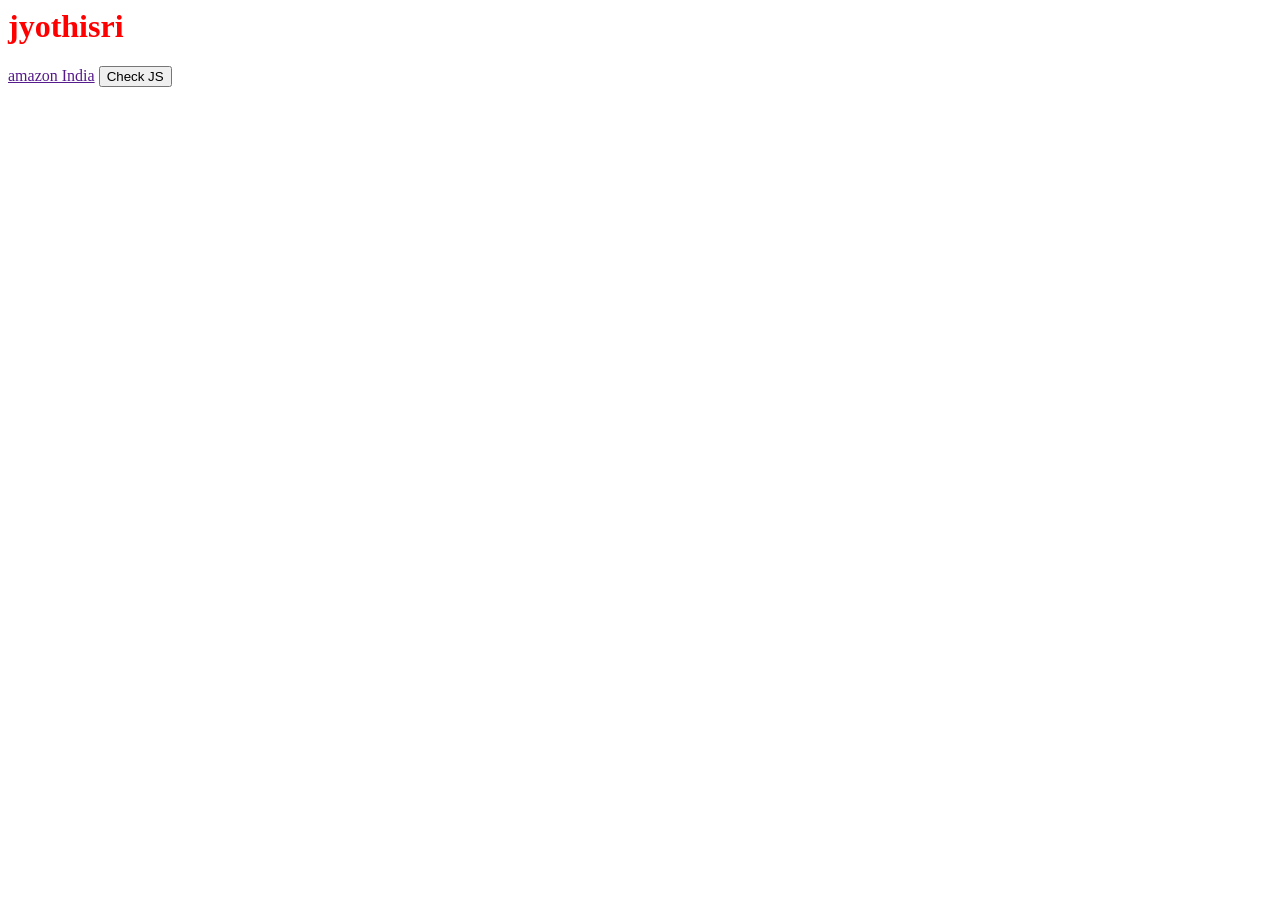
==== index.html @ 774b5e56 "Update index.html" ====
<html>
  
<head>  
<link rel="stylesheet" href="./index.css">
</head>
    
  <body>
    <h1>
      jyothisri
    </h1>
    <a href=""
>amazon India</a>
  </a>    <button onclick="clickMe()">Check JS</button>
    <script src="./index.js"></script>
  </body>
</html>
---- index.css ----
h1{
  color:red;
}
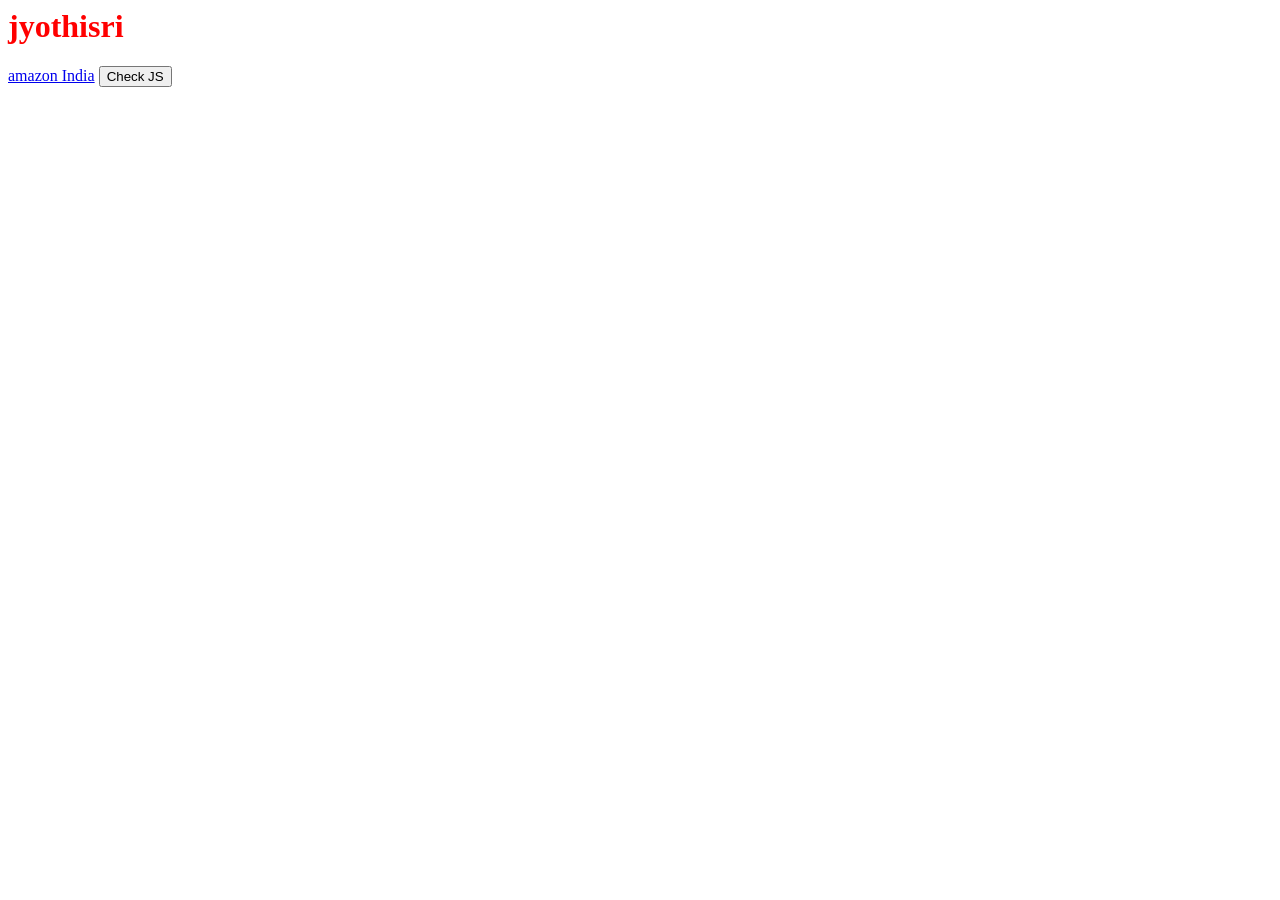
==== commit 80912e43: "Update link to Amazon India in index.html" ====
--- a/index.html
+++ b/index.html
@@ -8,7 +8,7 @@
     <h1>
       jyothisri
     </h1>
-    <a href=""
+    <a href="https://www.amazon.in/"
 >amazon India</a>
   </a>    <button onclick="clickMe()">Check JS</button>
     <script src="./index.js"></script>
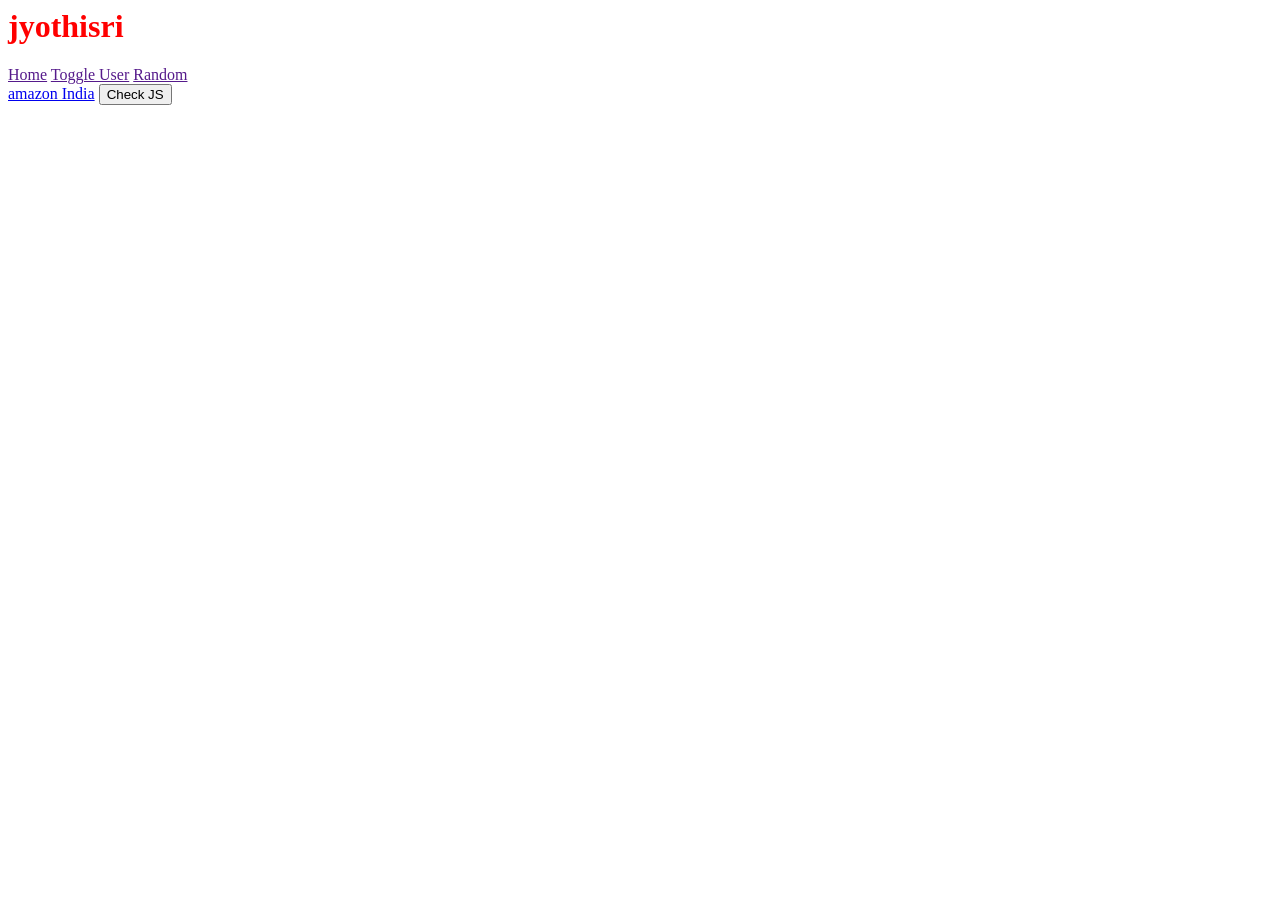
==== commit 6a6dbbc0: "Update index.html" ====
--- a/index.html
+++ b/index.html
@@ -8,6 +8,11 @@
     <h1>
       jyothisri
     </h1>
+    <div>
+      <a href="">Home</a>
+      <a href="">Toggle User</a>
+      <a href="">Random</a>
+    </div>
     <a href="https://www.amazon.in/"
 >amazon India</a>
   </a>    <button onclick="clickMe()">Check JS</button>
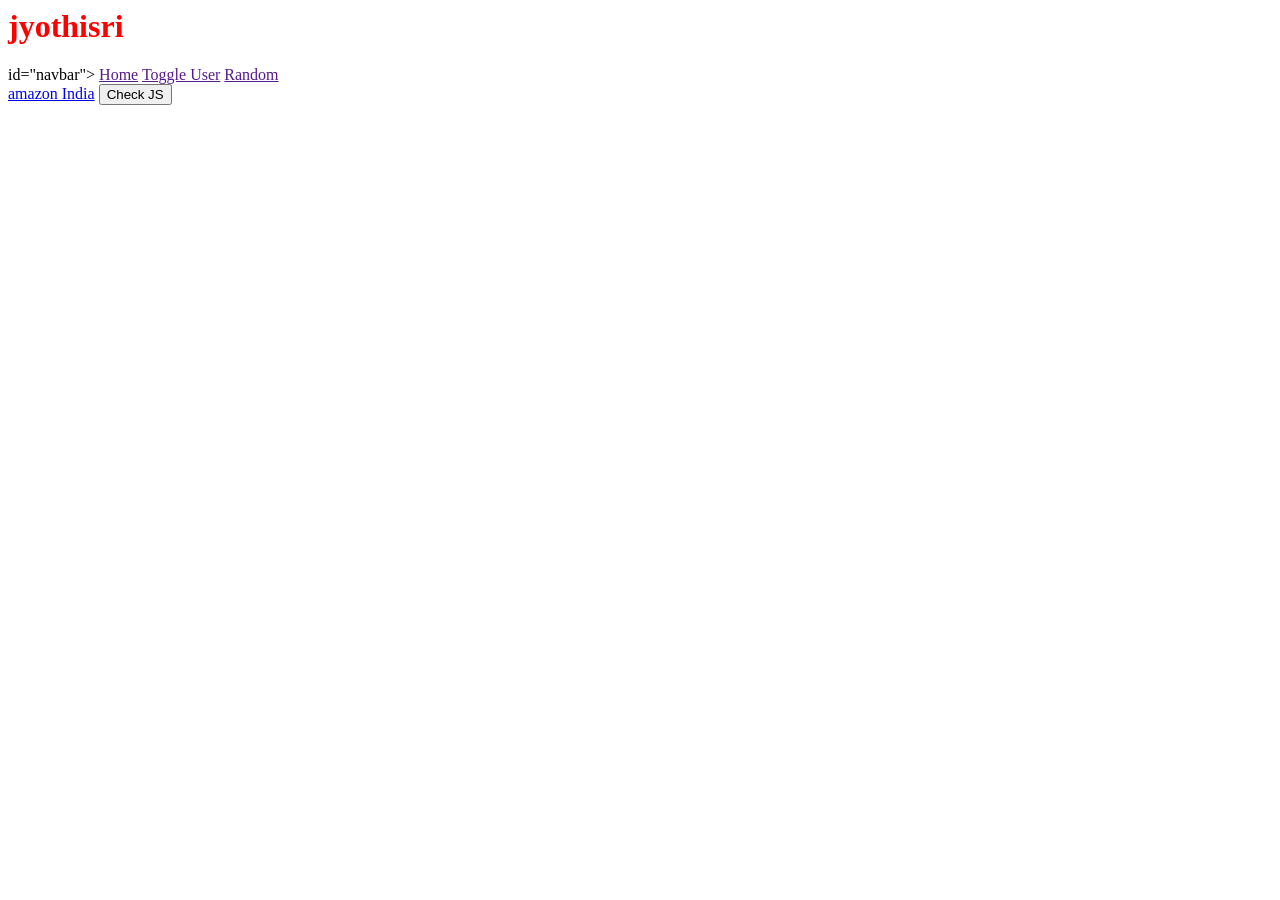
==== commit f24af8a4: "Update index.html" ====
--- a/index.html
+++ b/index.html
@@ -8,7 +8,7 @@
     <h1>
       jyothisri
     </h1>
-    <div>
+    <div> id="navbar">
       <a href="">Home</a>
       <a href="">Toggle User</a>
       <a href="">Random</a>
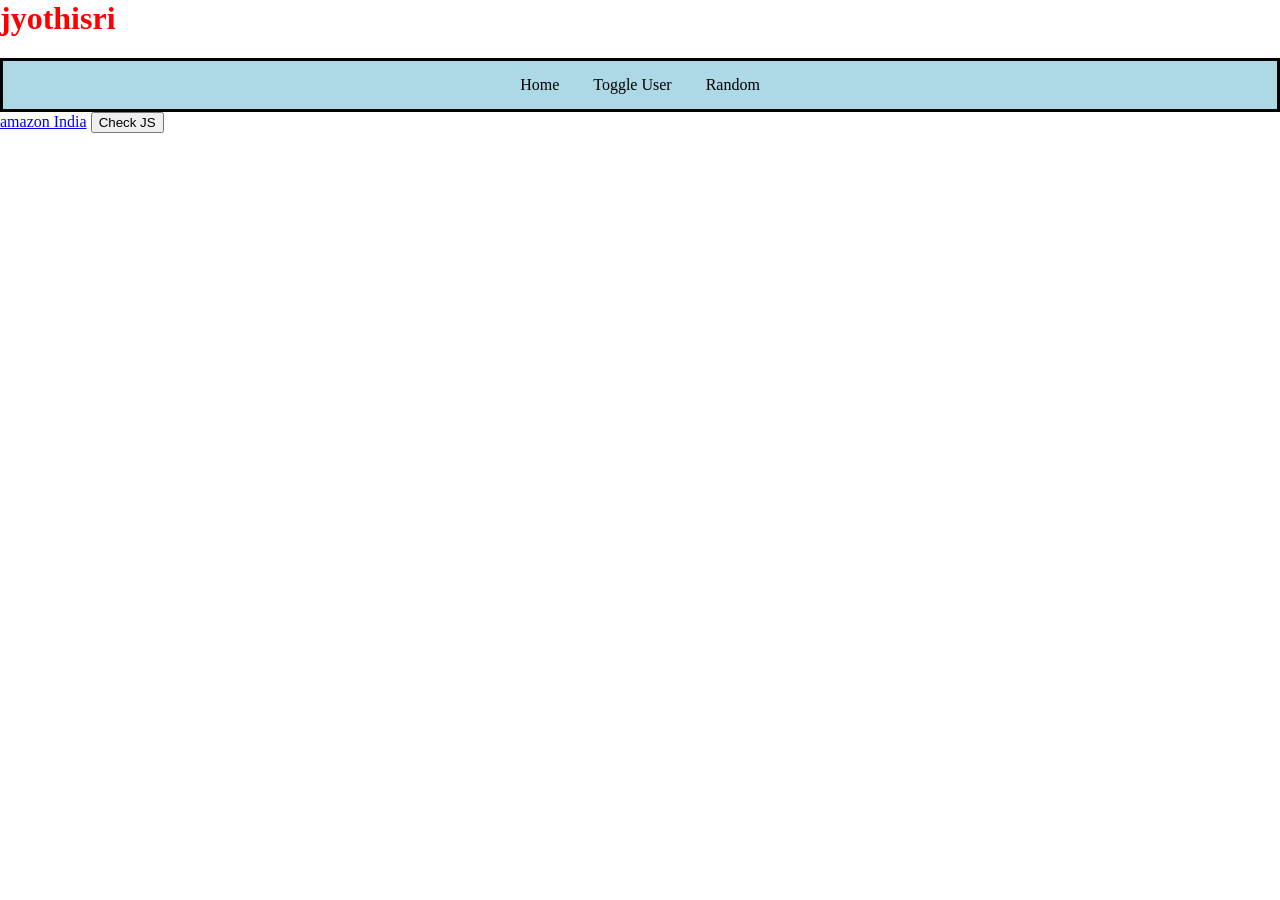
==== commit 40d7e25c: "Fix navbar div syntax in index.html" ====
--- a/index.html
+++ b/index.html
@@ -8,7 +8,7 @@
     <h1>
       jyothisri
     </h1>
-    <div> id="navbar">
+    <div id="navbar">
       <a href="">Home</a>
       <a href="">Toggle User</a>
       <a href="">Random</a>
--- a/index.css
+++ b/index.css
@@ -1,3 +1,44 @@
 h1{
   color:red;
 }
+
+#navbar{
+  border-style: solid;
+  border-color: black;
+  border-width: 3px;
+  background-color: lightblue;
+  padding: 15px;
+  text-align: center;
+}
+#navbar a{
+  color: black;
+  text-decoration: none;
+  padding: 15px;
+}
+
+#card{
+  border-style: solid;
+  border-color: black;
+  border-width: 2px;
+  width: 350px;
+  text-align: center;
+  border-radius: 30px;
+  margin-left: auto;
+  margin-right: auto;
+  overflow: hidden;
+  margin-top: 80px;
+}
+
+#card img{
+  width: 350px;
+}
+
+body{
+  margin: 0px;
+}
+
+#card button {
+  margin-bottom: 20px;
+  width: 70%;
+  padding: 10px;
+}
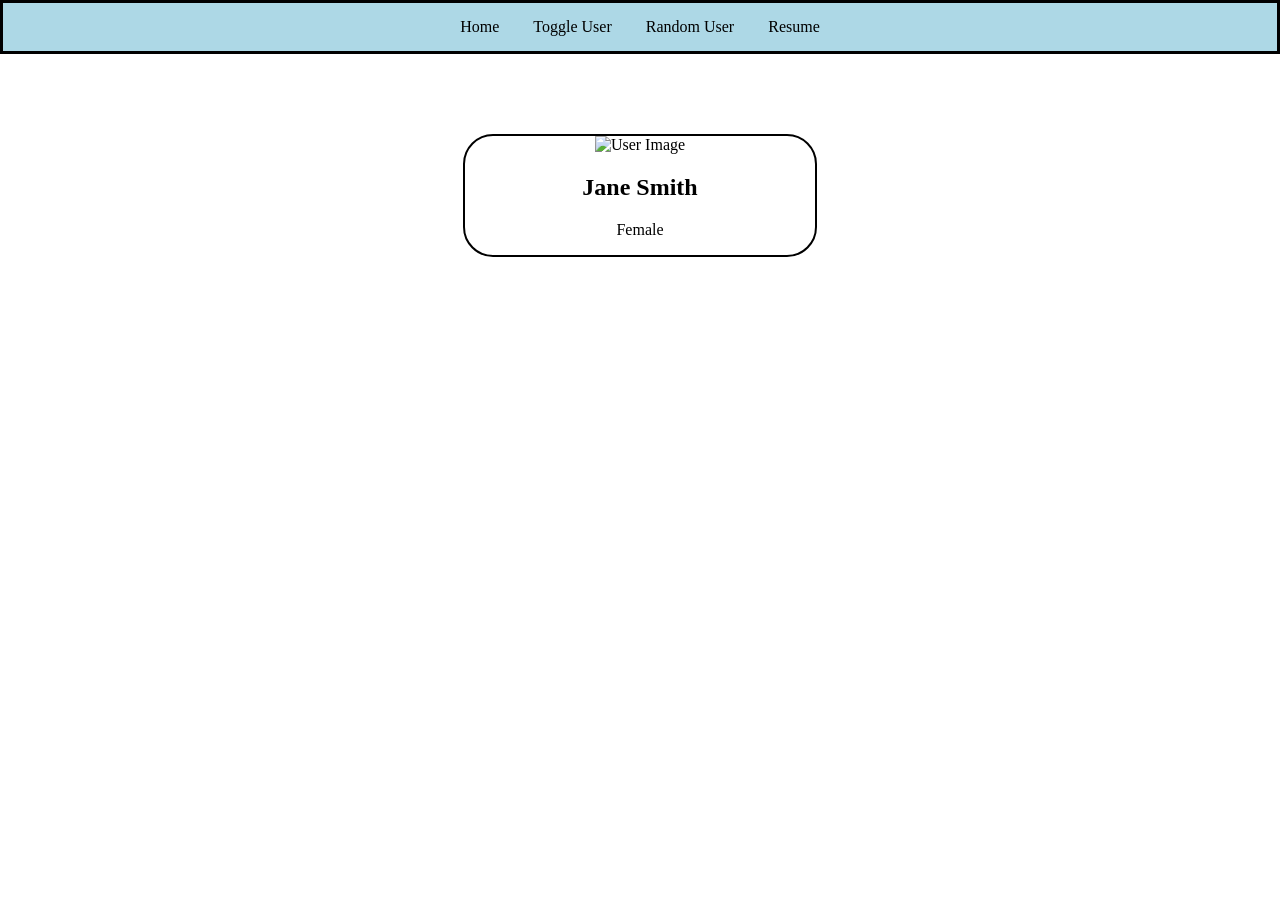
==== commit c9e1b3e7: "Update index.html" ====
--- a/index.html
+++ b/index.html
@@ -1,22 +1,24 @@
-<html>
-  
-<head>  
-<link rel="stylesheet" href="./index.css">
+<!DOCTYPE html>
+<html lang="en">
+<head>
+    <meta charset="UTF-8">
+    <meta name="viewport" content="width=device-width, initial-scale=1.0">
+    <title>My Website</title>
+    <link rel="stylesheet" href="index.css">
 </head>
-    
-  <body>
-    <h1>
-      jyothisri
-    </h1>
+<body>
     <div id="navbar">
-      <a href="">Home</a>
-      <a href="">Toggle User</a>
-      <a href="">Random</a>
+        <a href="index.html">Home</a>
+        <a href="toggle.html">Toggle User</a>
+        <a href="randomUser.html">Random User</a>
+        <a href="resume.html">Resume</a>
     </div>
-    <a href="https://www.amazon.in/"
->amazon India</a>
-  </a>    <button onclick="clickMe()">Check JS</button>
-    <script src="./index.js"></script>
-  </body>
+
+    <div id="card">
+        <img src="jane.png" alt="User Image">
+        <h2>Jane Smith</h2>
+        <p>Female</p>
+    </div>
+    <script src="index.js"></script>
+</body>
 </html>
-  
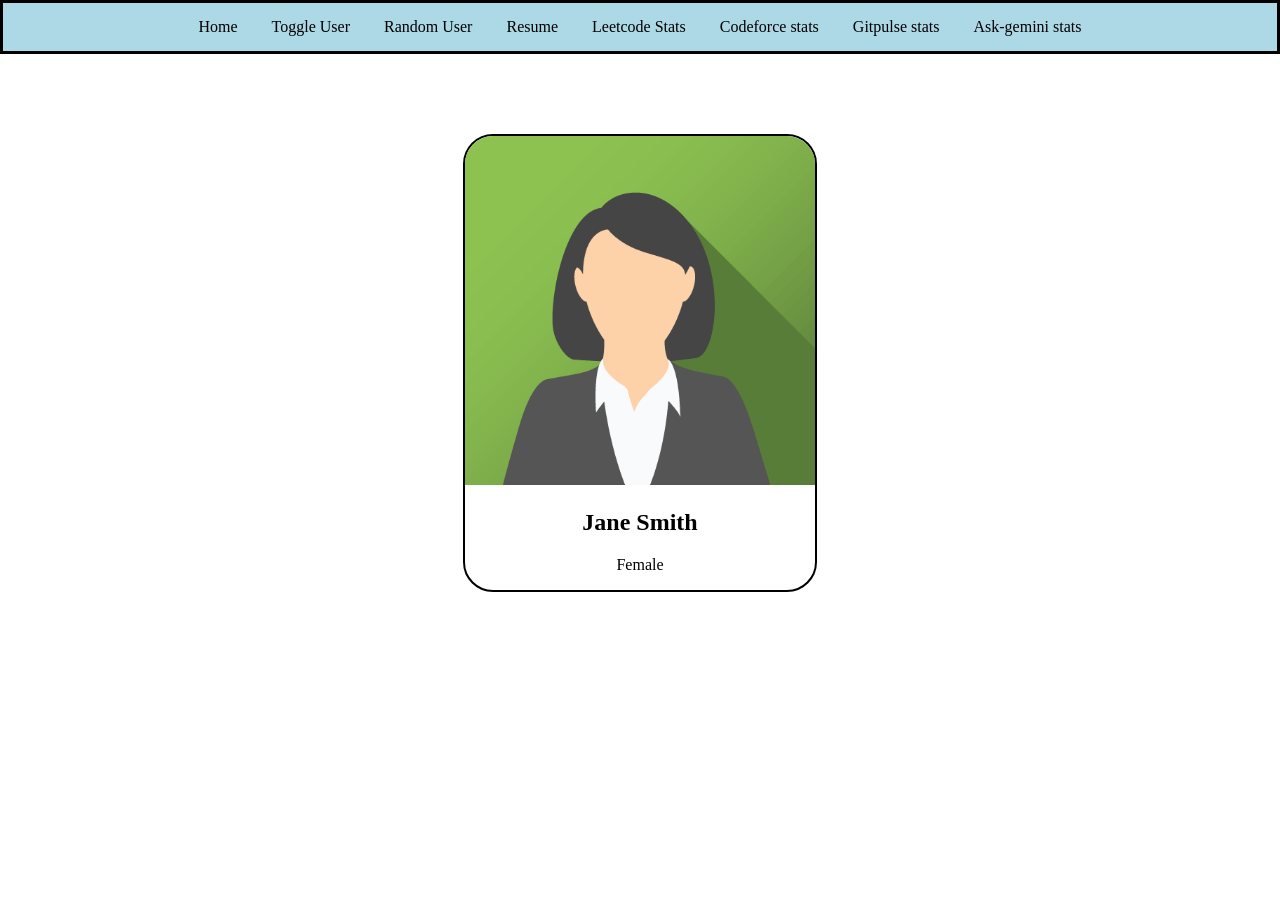
==== commit 6bc6ad69: "Add links for Leetcode, Codeforce, Gitpulse, and Ask-gemini stats" ====
--- a/index.html
+++ b/index.html
@@ -12,6 +12,10 @@
         <a href="toggle.html">Toggle User</a>
         <a href="randomUser.html">Random User</a>
         <a href="resume.html">Resume</a>
+        <a href="">Leetcode Stats</a>
+        <a href="">Codeforce stats</a>
+        <a href="">Gitpulse stats</a>
+        <a href="">Ask-gemini stats</a>
     </div>
 
     <div id="card">
--- a/index.css
+++ b/index.css
@@ -37,8 +37,14 @@
   margin: 0px;
 }
 
-#card button {
+#card button: {
   margin-bottom: 20px;
   width: 70%;
   padding: 10px;
+  border-radious: 20px;
 }
+#card button:hover{
+  color: red;
+  text-decoration: underline;
+  cursor:pointer;
+}
